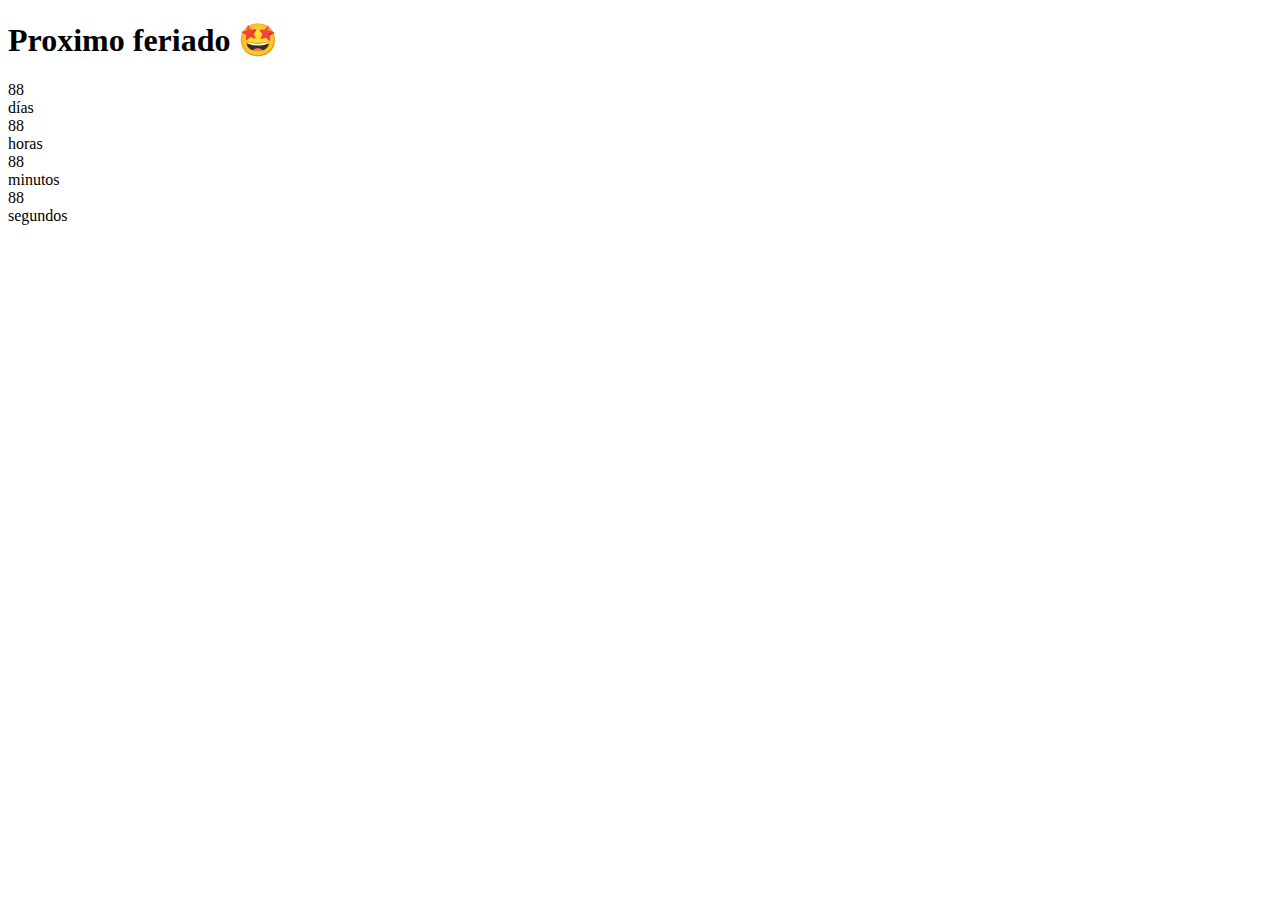
==== index.html @ a51c00df "Rename cuenta-regresiva.html to index.html" ====
<!DOCTYPE html>
<html lang="en">
<head>
    <meta charset="UTF-8">
    <meta http-equiv="X-UA-Compatible" content="IE=edge">
    <meta name="viewport" content="width=device-width, initial-scale=1.0">
    <title>Cuenta regresiva</title>
    <link rel="stylesheet" href="css/cuenta-regresiva.css">
</head>
<body>
    <main>
    <h1>Proximo feriado 🤩</h1>

    <section id="contenedor">
        <div class="cajas">
            <span id="txtDias">88</span>
            <br>
            <span class="textos">días</span>
        </div>
        <div class="cajas">
            <span id="txtHoras">88</span>
            <br>
            <span class="textos">horas</span>
        </div>
        <div class="cajas">
            <span id="txtMinutos">88</span>
            <br>
            <span class="textos">minutos</span>
        </div>
        <div class="cajas">
            <span id="txtSegundos">88</span>
            <br>
            <span class="textos">segundos</span>
        </div>
    </section>

    </main>

    <script src="js/cuenta-regresiva.js"></script>
</body>
</html>
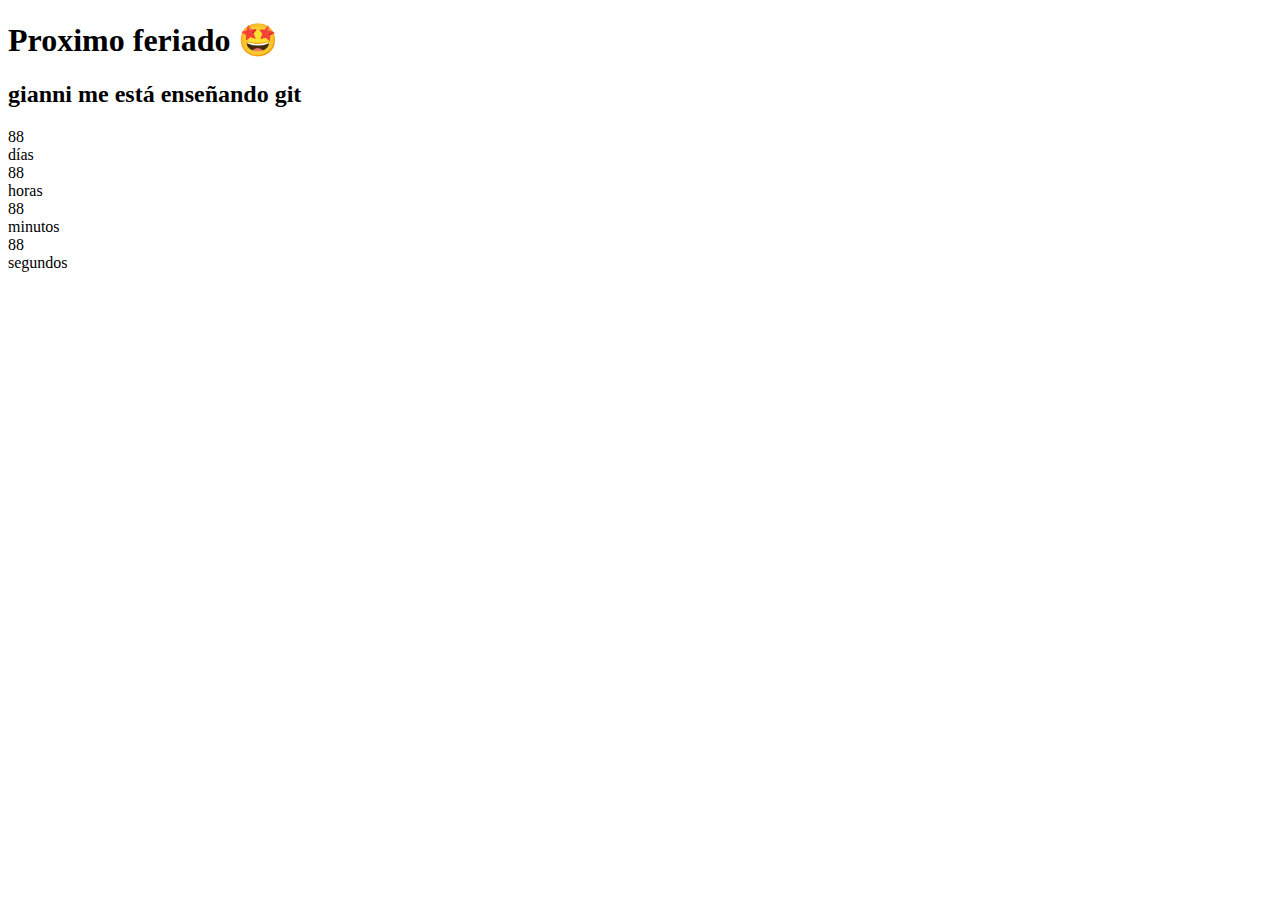
==== commit d4c4b288: "agregue h2" ====
--- a/index.html
+++ b/index.html
@@ -10,7 +10,7 @@
 <body>
     <main>
     <h1>Proximo feriado 🤩</h1>
-
+        <h2>gianni me está enseñando git</h2>
     <section id="contenedor">
         <div class="cajas">
             <span id="txtDias">88</span>
